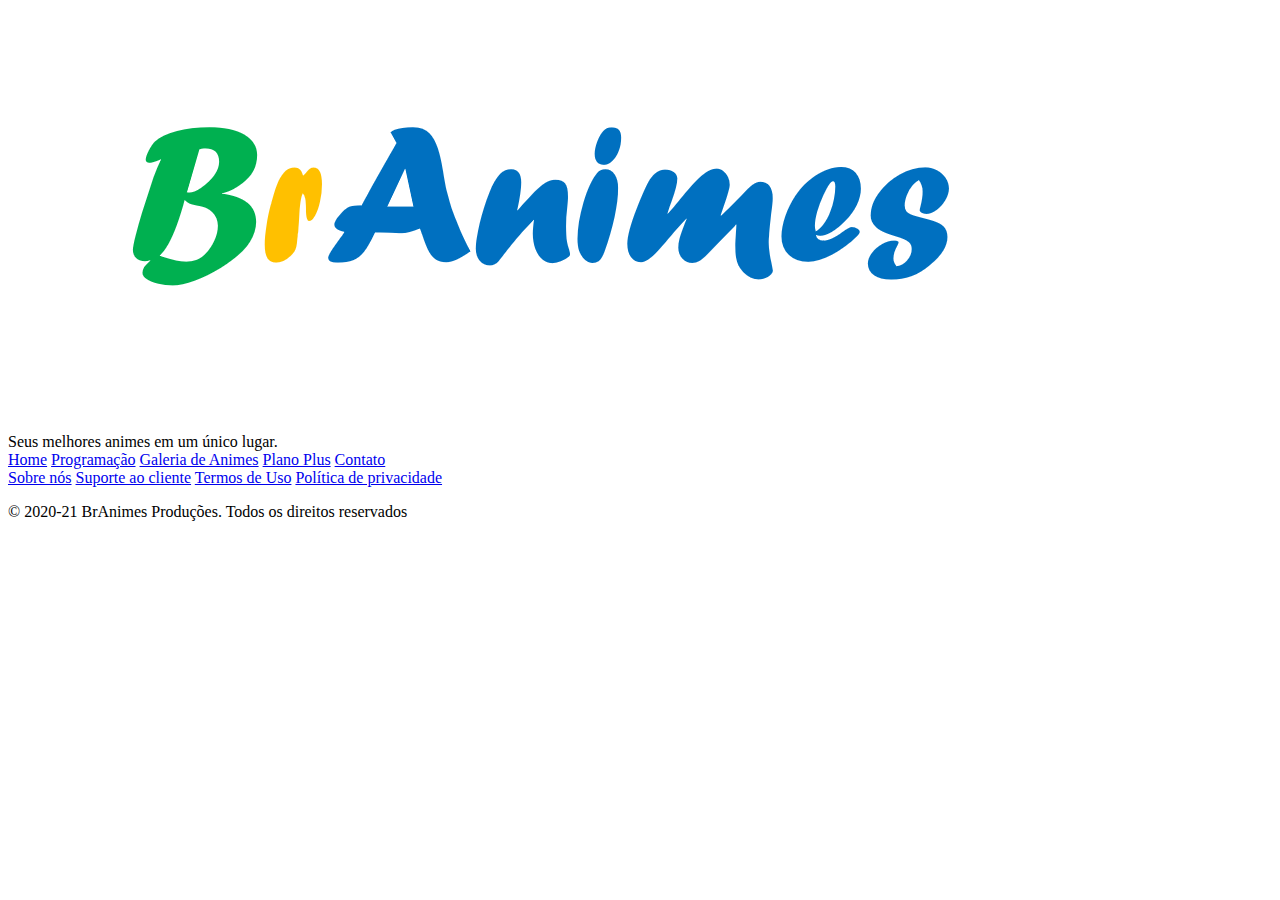
==== contato.html @ 5d7a9243 "Estrutura principal + index completa" ====
<!DOCTYPE html>
<html>
<head>
    <meta charset="UTF-8">
    <meta name="viewport" content="width=device-width, initial-scale=1.0">
    <title>Documento</title>
</head>
<body>

    <header>
        <div>
            <section>
                <img src="imagens/logo.png">
            </section>
            <section>
                <section>
                    Seus melhores animes em um único lugar.
                </section>
                <nav>
                    <a href="index.html">Home</a>
                    <a href="programacao.html">Programação</a>
                    <a href="galeria.html">Galeria de Animes</a>
                    <a href="planos.html">Plano Plus</a>
                    <a href="contato.html">Contato</a>
                </nav>
            </section>
        </div>
    </header>
    <main>

    </main>
    <footer>
        <div>
            <nav>
                <a href="sobre.html">Sobre nós</a>
                <a href="suporte.html">Suporte ao cliente</a>
                <a href="termos.html">Termos de Uso</a>
                <a href="politica.html">Política de privacidade</a>
            </nav>
            <p>&copy; 2020-21 BrAnimes Produções. Todos os direitos reservados</p>
        </div>
    </footer>

</body>
</html>
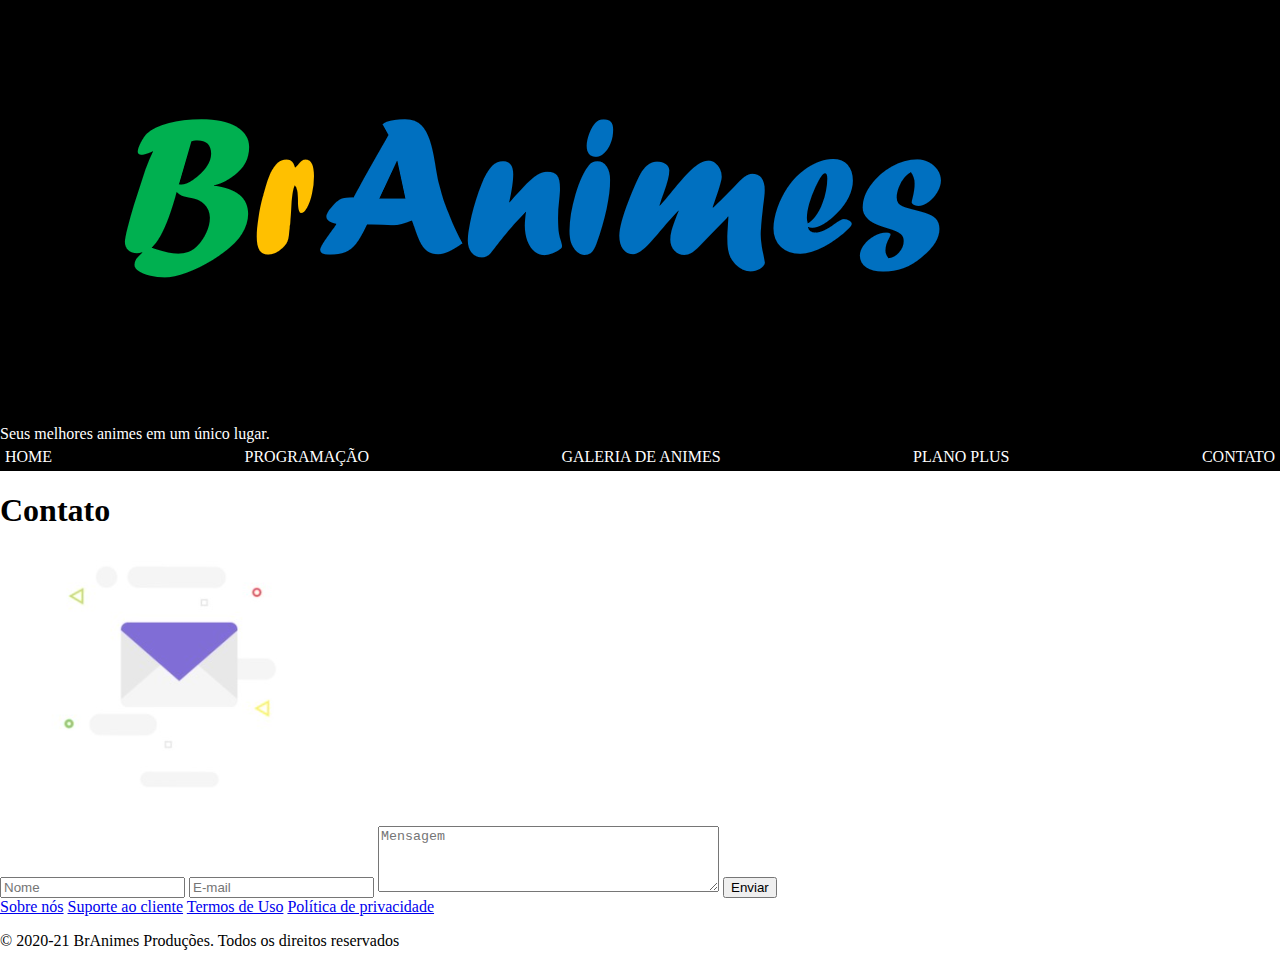
==== commit dbddf82e: "Estruturação das páginas e adição do CSS no index" ====
--- a/contato.html
+++ b/contato.html
@@ -3,7 +3,9 @@
 <head>
     <meta charset="UTF-8">
     <meta name="viewport" content="width=device-width, initial-scale=1.0">
-    <title>Documento</title>
+    <title>BrAnimes</title>
+    <link rel="shortcut icon" href="imagens/icone.png" type="image/x-icon">
+    <link rel="stylesheet" href="css/estilo.css">
 </head>
 <body>
 
@@ -27,7 +29,19 @@
         </div>
     </header>
     <main>
+        <h1>Contato</h1>
 
+        <section>
+            <figure>
+                <img src="imagens/email.png">
+            </figure>
+            <form>
+                <input type="text" name="txtnome" placeholder="Nome">
+                <input type="email" name="txtemail" placeholder="E-mail">
+                <textarea rows="4" cols="40" name="img" placeholder="Mensagem"></textarea>
+                <button type="submit">Enviar</button>
+            </form>
+        </section>
     </main>
     <footer>
         <div>
--- a/css/estilo.css
+++ b/css/estilo.css
@@ -0,0 +1,55 @@
+body{
+    margin: 0;
+}
+
+.container{
+    width: 960px;
+    margin: auto;
+}
+
+header{
+    background-color: #000000;
+    color: #ffffff;
+}
+
+header .container{
+    display: flex;
+    align-items: center;
+}
+
+#logo{
+    width: 250px;
+}
+
+#logo img{
+    width: 100%;
+}
+
+#direita{
+    flex-grow: 1;
+    text-align: center;
+}
+
+#direita p{
+    letter-spacing: 5px;
+    font-size: 14pt;
+    font-style: italic;
+    font-weight: bold;
+}
+
+header nav{
+    display: flex;
+    justify-content: space-between;
+}
+
+header nav a {
+    color: #ffffff;
+    text-decoration: none;
+    padding: 5px;
+    text-transform: uppercase;
+}
+
+header nav a:hover{
+    background-color: #ffd900;
+    color: #000000;
+}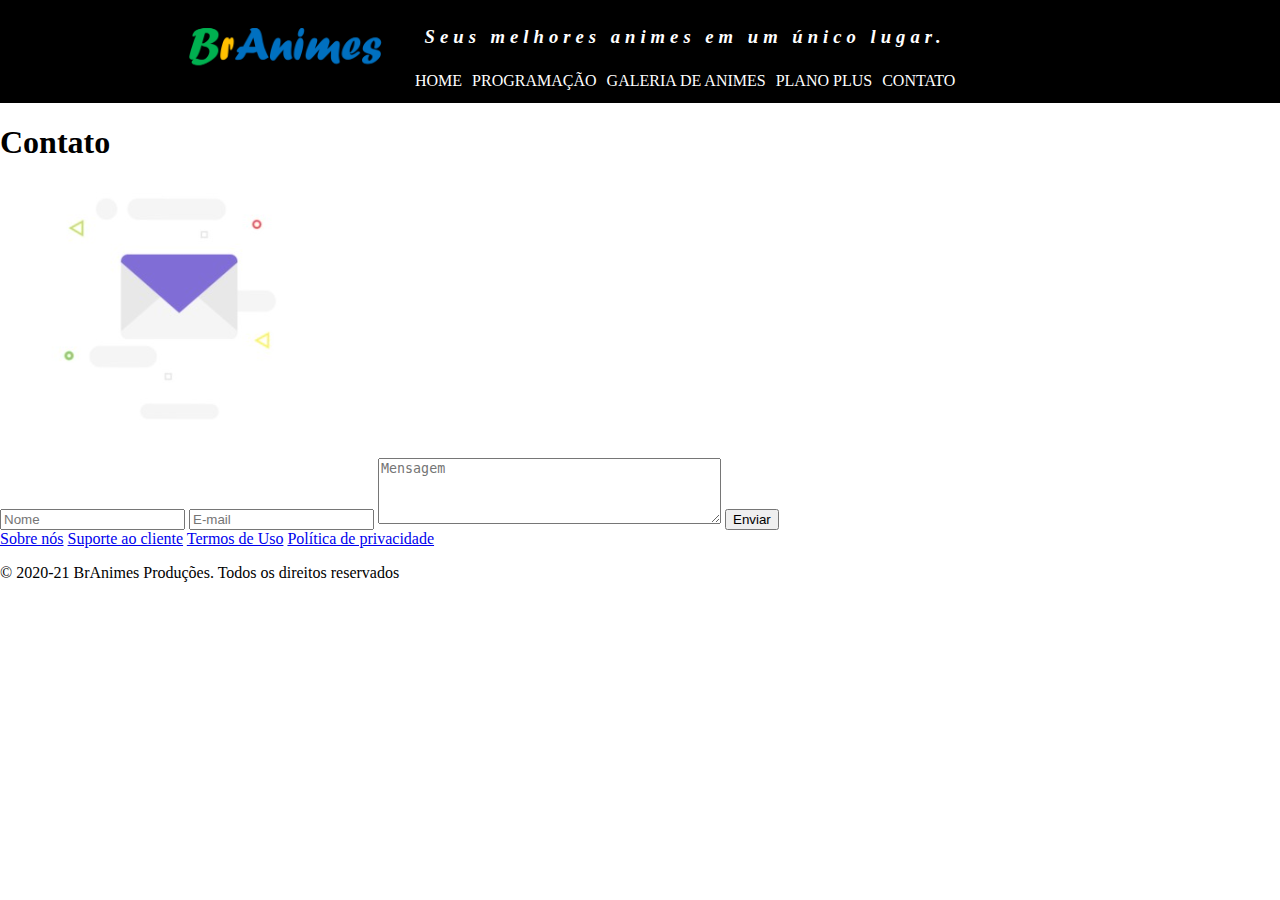
==== commit 8c27b047: "Adição do CSS para as outras páginas" ====
--- a/contato.html
+++ b/contato.html
@@ -10,13 +10,13 @@
 <body>
 
     <header>
-        <div>
-            <section>
+        <div class="container">
+            <section id="logo">
                 <img src="imagens/logo.png">
             </section>
-            <section>
-                <section>
-                    Seus melhores animes em um único lugar.
+            <section">
+                <section id="direita">
+                    <p>Seus melhores animes em um único lugar.</p>
                 </section>
                 <nav>
                     <a href="index.html">Home</a>
